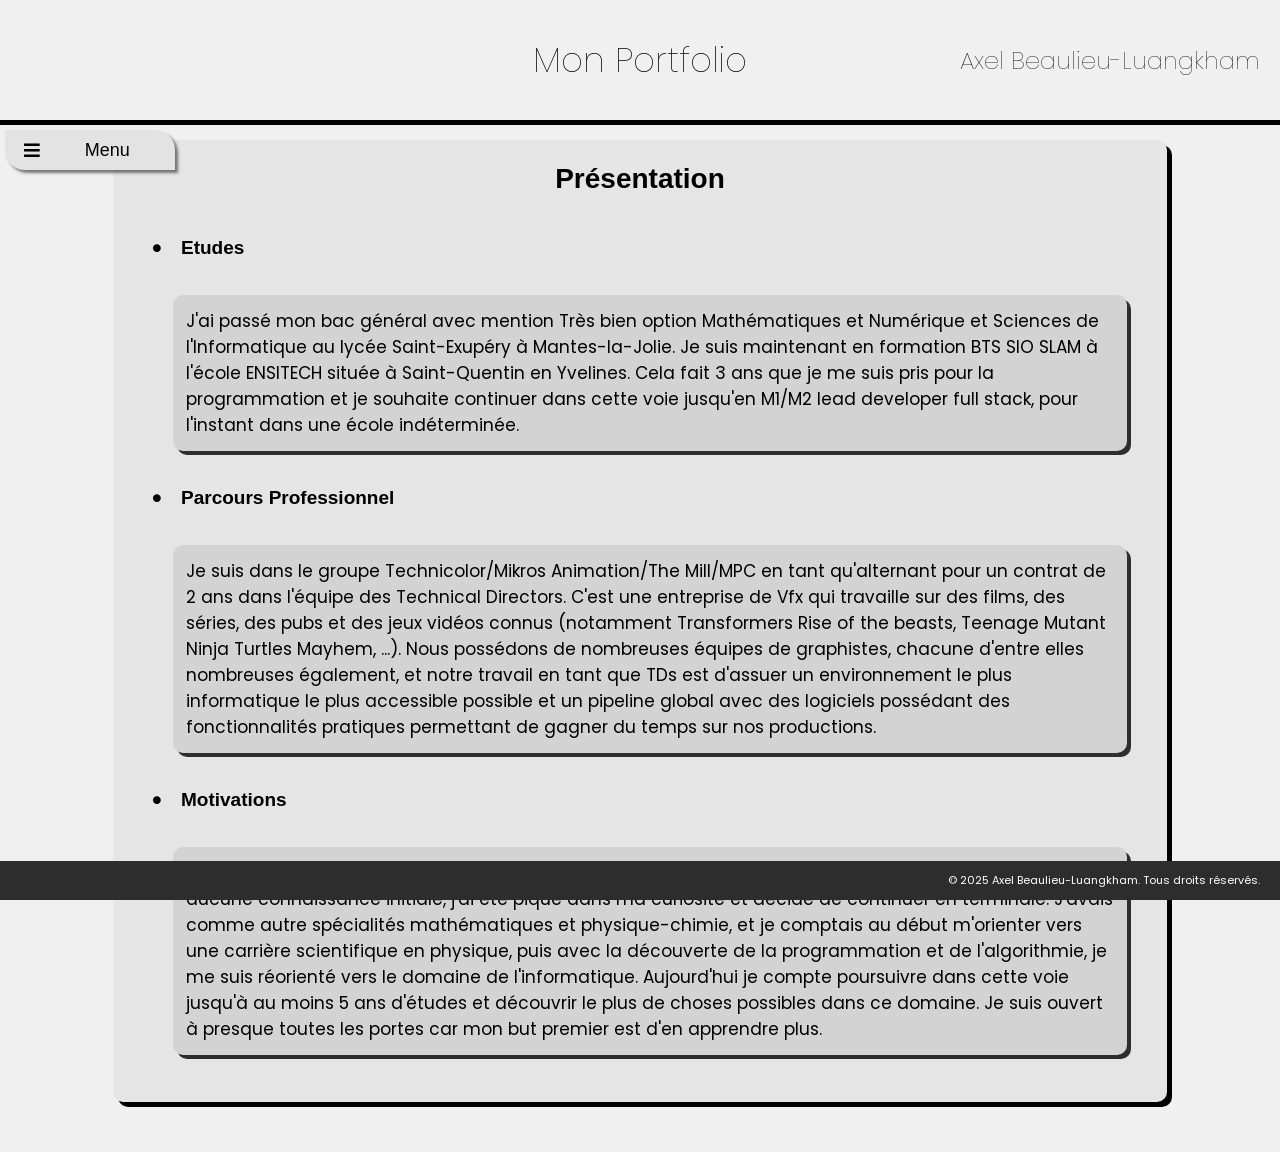
==== index.html @ f5ece67b "first commit" ====
<!DOCTYPE html>
<html>
    <head>
        <meta charset="UTF-8">
        <meta name="viewport" content="width=device-width, initial-scale=1">
        <link href="https://cdnjs.cloudflare.com/ajax/libs/font-awesome/5.15.4/css/all.min.css" rel="stylesheet">
        <link rel="stylesheet" href="https://cdn.jsdelivr.net/npm/bootstrap-icons/font/bootstrap-icons.css">
        <link rel="stylesheet" href="assets/css/main.css">
        <title>AxelBL Portfolio</title>
    </head>
    <body>
        <header>
            <div class="entete">
                <img src="">
                <h1 class="page-title">Mon Portfolio</h1>
                <h1 class="name-author">Axel Beaulieu-Luangkham</h1>
            </div>
        </header>
        <div id="toggle-nav" class="menu">
            <i id="menu-icon" class="fas fa-bars"></i>
            <button id="menu-button" class="menu-button">Menu</button>
        </div>
        <nav id="nav" class="nav">
            <a href="index.html">Accueil</a><hr>
            <a href="fähigkeiten.html">Compétences</a><hr>
            <a href="Persönliche Projekte.html">Projets Personnels</a><hr>
            <a href="Ausbildung.html">Formation</a><hr>
            <a href="Geschäft.html">Entreprise</a><hr>
            <a href="Technologieuhr.html">Veille Technologique</a><hr>
            <a href="wieder aufnehmen.html">CV</a><hr>
            <a href="Kontakte.html">Contacts</a>
        </nav>
        <div class="main">
            <div class="main-box">
                <h2 class="topic-title">Présentation</h2>
                <div class="main-content">
                    <div class="mainbox-subcontent-title"><i class="fas fa-circle"></i><h3>Etudes</h3></div>
                    <p class="mainbox-subcontent">
                        J'ai passé mon bac général avec mention Très bien option Mathématiques et 
                        Numérique et Sciences de l'Informatique au lycée Saint-Exupéry à Mantes-la-Jolie.
                        Je suis maintenant en formation BTS SIO SLAM à l'école ENSITECH située à
                        Saint-Quentin en Yvelines. Cela fait 3 ans que je me suis pris pour la
                        programmation et je souhaite continuer dans cette voie jusqu'en M1/M2
                        lead developer full stack, pour l'instant dans une école indéterminée.
                    </p>
                    <div class="mainbox-subcontent-title"><i class="fas fa-circle"></i><h3>Parcours Professionnel</h3></div>
                    <p class="mainbox-subcontent">
                        Je suis dans le groupe Technicolor/Mikros Animation/The Mill/MPC en tant
                        qu'alternant pour un contrat de 2 ans dans l'équipe des Technical Directors.
                        C'est une entreprise de Vfx qui travaille sur des films, des séries, des pubs
                        et des jeux vidéos connus (notamment Transformers Rise of the beasts, Teenage
                        Mutant Ninja Turtles Mayhem, ...). Nous possédons de nombreuses équipes de
                        graphistes, chacune d'entre elles nombreuses également, et notre travail en
                        tant que TDs est d'assuer un environnement le plus informatique le plus
                        accessible possible et un pipeline global avec des logiciels possédant des
                        fonctionnalités pratiques permettant de gagner du temps sur nos productions.
                    </p>
                    <div class="mainbox-subcontent-title"><i class="fas fa-circle"></i><h3>Motivations</h3></div>
                    <p class="mainbox-subcontent">
                        J'ai découvert l'informatique en option NSI en première au lycée, et étant le seul
                        domaine dont je n'avais aucune connaissance initiale, j'ai été piqué dans ma
                        curiosité et décidé de continuer en terminale. J'avais comme autre spécialités
                        mathématiques et physique-chimie, et je comptais au début m'orienter vers une
                        carrière scientifique en physique, puis avec la découverte de la programmation
                        et de l'algorithmie, je me suis réorienté vers le domaine de l'informatique.
                        Aujourd'hui je compte poursuivre dans cette voie jusqu'à au moins 5 ans d'études
                        et découvrir le plus de choses possibles dans ce domaine. Je suis ouvert à presque
                        toutes les portes car mon but premier est d'en apprendre plus.
                    </p>
                </div>
            </div>
        </div>
        <footer>
            <p>&copy; 2025 Axel Beaulieu-Luangkham. Tous droits réservés.</p>
        </footer>
        <script src="assets/js/main.js"></script>
    </body>
</html>
---- assets/css/main.css ----
@import url('https://fonts.googleapis.com/css2?family=Montserrat:ital,wght@0,100..900;1,100..900&display=swap');
@import url('https://fonts.googleapis.com/css2?family=Montserrat:ital,wght@0,100..900;1,100..900&family=Poppins:ital,wght@0,100;0,200;0,300;0,400;0,500;0,600;0,700;0,800;0,900;1,100;1,200;1,300;1,400;1,500;1,600;1,700;1,800;1,900&display=swap');
@import url('https://fonts.googleapis.com/css2?family=Inter:ital,opsz,wght@0,14..32,100..900;1,14..32,100..900&family=Montserrat:ital,wght@0,100..900;1,100..900&family=Poppins:ital,wght@0,100;0,200;0,300;0,400;0,500;0,600;0,700;0,800;0,900;1,100;1,200;1,300;1,400;1,500;1,600;1,700;1,800;1,900&display=swap');

html{
    -ms-text-size-adjust: 100%;
    -webkit-text-size-adjust: 100%;
}
body{
    margin: 0;
    padding: 0;
    font-family: 'Poppins';
    font-size: 17px;
    background-color: #f0f0f0;
    color: #000000;
}

h2, h3{
    font-family: "Gill sans", sans-serif;
}

h3{
    font-size: 19px;
}

header{
    display: flex;
    flex-direction: column;
    position: fixed;
    z-index: 6;
    top: 0;
    width: 100%;
    height: 120px;
    background-color: #f0f0f0;
    box-shadow: 0 5px 0 #000000;
}

header.minimized{
    height: 80px;
}

nav{
    display: flex;
    flex-direction: column;
    position: absolute;
    z-index: 4;
    font-family: "Gill sans", sans-serif;
    background-color: #e3e3e3;
    width: 170px;
    padding: 10px 0 10px 0;
    border-radius: 0 20px 0 20px;
    box-shadow: 3px 3px 3px rgb(0, 0, 0, 0.5);
    left: -200px;
    top: 100px;
    align-items: center;
    transition: 0.3s all ease-in-out;
}

nav:hover{
    box-shadow: 3px 3px 0 black;
    transition: 0.2s all;
}

footer{
    display: flex;
    justify-content: right;
    position: fixed;
    width: 100%;
    bottom: 0;
    right: 0;
    font-size: 11px;
    background-color: #2d2d2d;
    color: white;
}

footer p{
    margin-right: 20px;
}

.entete{
    display: flex;
    flex-direction: baseline;
    width: 100%;
    height: 120px;
    align-items: center;
}

.entete.minimized{
    height: 70px;
}

.page-title{
    align-self: center;
    margin-left: 50%;
    transform: translateX(-50%);
    font-weight: 100;
    font-size: 34px;
}

.name-author{
    margin-left: auto;
    margin-right: 20px;
    font-weight: 100;
    font-size: 24px;
}

.menu{
    display : flex;
    position: fixed;
    z-index: 5;
    height: 40px;
    width: 170px;
    align-items: center;
    top: 130px;
    margin: 0 0 0 5px;
    background-color: #e3e3e3;
    border-radius: 0 20px 0 20px;
    box-shadow: 3px 3px 3px rgb(0, 0, 0, 0.5);
    justify-content: space-around;
}

.menu:hover{
    cursor: pointer;
    box-shadow: 3px 3px 0 black;
    margin-left: 3px;
    background-color: #dddddd;
    transition: 0.2s all;
}

.menu #menu-icon, .menu-button{
    font-size: 18px;
    color: #000000;
    background-color: inherit;
    border: none;
}

.menu-button{
    margin-right: 20px;
}

.menu-button:hover{
    cursor: pointer;
}

.show{
    display: flex;
    position: fixed;
    top: 180px;
    left: 5px;
}

nav a{
    color: #000000;
    text-decoration: none;
    padding: 5px;
    width: 90%;
}

nav a:hover{
    background-color: #dddddd;
    font-size: 16px;
    transition: 0.2s all;
}

nav hr{
    padding: 0px;
    width: calc(100% - 30px);
    color: #ffffff;
}

.main{
    display: flex;
    position: relative;
    flex-direction: column;
    align-items:center;
    width: calc(100% - 40px);
    height: calc(100% - 200px);
    margin: 140px 20px 50px 20px;
}

.main-box{
    display: flex;
    position: relative;
    flex-direction: column;
    width: 85%;
    background-color: #e5e5e5;
    border-radius: 10px;
    box-shadow: 5px 5px 0 black;
}

.CV {
    display: flex;
    position: relative;
    flex-direction: column;
    width: 40%;
    background-color: #e5e5e5;
    border-radius: 10px;
    box-shadow: 5px 5px 0 black;
}

.topic-title{
    align-self: center;
    font-size: 28px;
}

.main-content{
    margin: 0 40px 30px 40px;
}

.main-content .mainbox-subcontent-title{
    display: flex;
    align-items: center;
    gap: 20px;
}

.main-content .fa-circle{
    font-size: 8px;
}

.main-content .fa-square{
    font-size: 8px;
}

.main-content .mainbox-subcontent{
    margin-left: 20px;
    background-color: #d3d3d3;
    padding: 13px;
    border-radius: 10px;
    box-shadow: 4px 4px 0 rgb(0, 0, 0, 0.8);
}

.mainbox-subcontent .bi-plus{
    font-size: 20px;
}

.mainbox-subcontent a {
    text-decoration: none;
    color: blueviolet;
    font-weight: 600;
}

.mainbox-subcontent a:hover {
    text-decoration: underline;
}
.mainbox-subcontent img {
    align-self: center;
    width: 800px;
}

.projet-main-box {
    display: flex;
    position: relative;
    width: 85%;
    flex-direction: column;
    background-color: #e5e5e5;
    border-radius: 10px;
    box-shadow: 5px 5px 0 black;
}

.projet-main-content {
    display: flex;
    position: relative;
    margin: 20px 0 50px 60px;
    flex-wrap: wrap;
    flex-direction: row;
    gap: 30px;
    width: 90%;
}

.projet-box {
    display: flex;
    position: relative;
    flex-direction: column;
    background-color: #d3d3d3;
    padding: 13px;
    border-radius: 15px;
    box-shadow: 4px 4px 0 rgb(0, 0, 0, 0.8);
    width: calc(33% - 42px);
}

.projet-box a {
    font-size: 18px;
    font-weight: bold;
    text-decoration: none;
}

.projet-box a:hover {
    color: #6952ad;
    text-decoration: underline;
}

.projet-box .fa-circle {
    font-size: 8px;
}

.projet-title {
    display: flex;
    position: relative;
    align-self: center;
    font-size: 21px;
}

.projet-main-content .mainbox-subcontent-title{
    display: flex;
    align-items: center;
    gap: 20px;
}

.skill {
    font-size: 18px;
    font-weight: 500;
    margin-left: 10px;
    gap: 10px;
}

#prog-skills {
    position: relative;
    display: flex;
    flex-direction: row;
    justify-content: space-between;
}

.prog-lang:first-child {
    margin-left: 0;
    display: flex;
    flex-direction: column;
}

.prog-lang:nth-child(2) {
    margin-left: auto;
    margin-right: auto;
    display: flex;
    flex-direction: column;
}

.skill .fa-star{
    font-size: 17px;
    color: #910707;
}

.skill .fa-square{
    font-size: 14px;
    color: #0c2a99;
}

.sources-detail{
    display: none;
}

.sources-detail.show{
    opacity: 1;
}

.toggle_sources .fa-chevron-right {
    cursor: pointer;
}

.toggle_sources .fa-chevron-down {
    cursor: pointer;
}
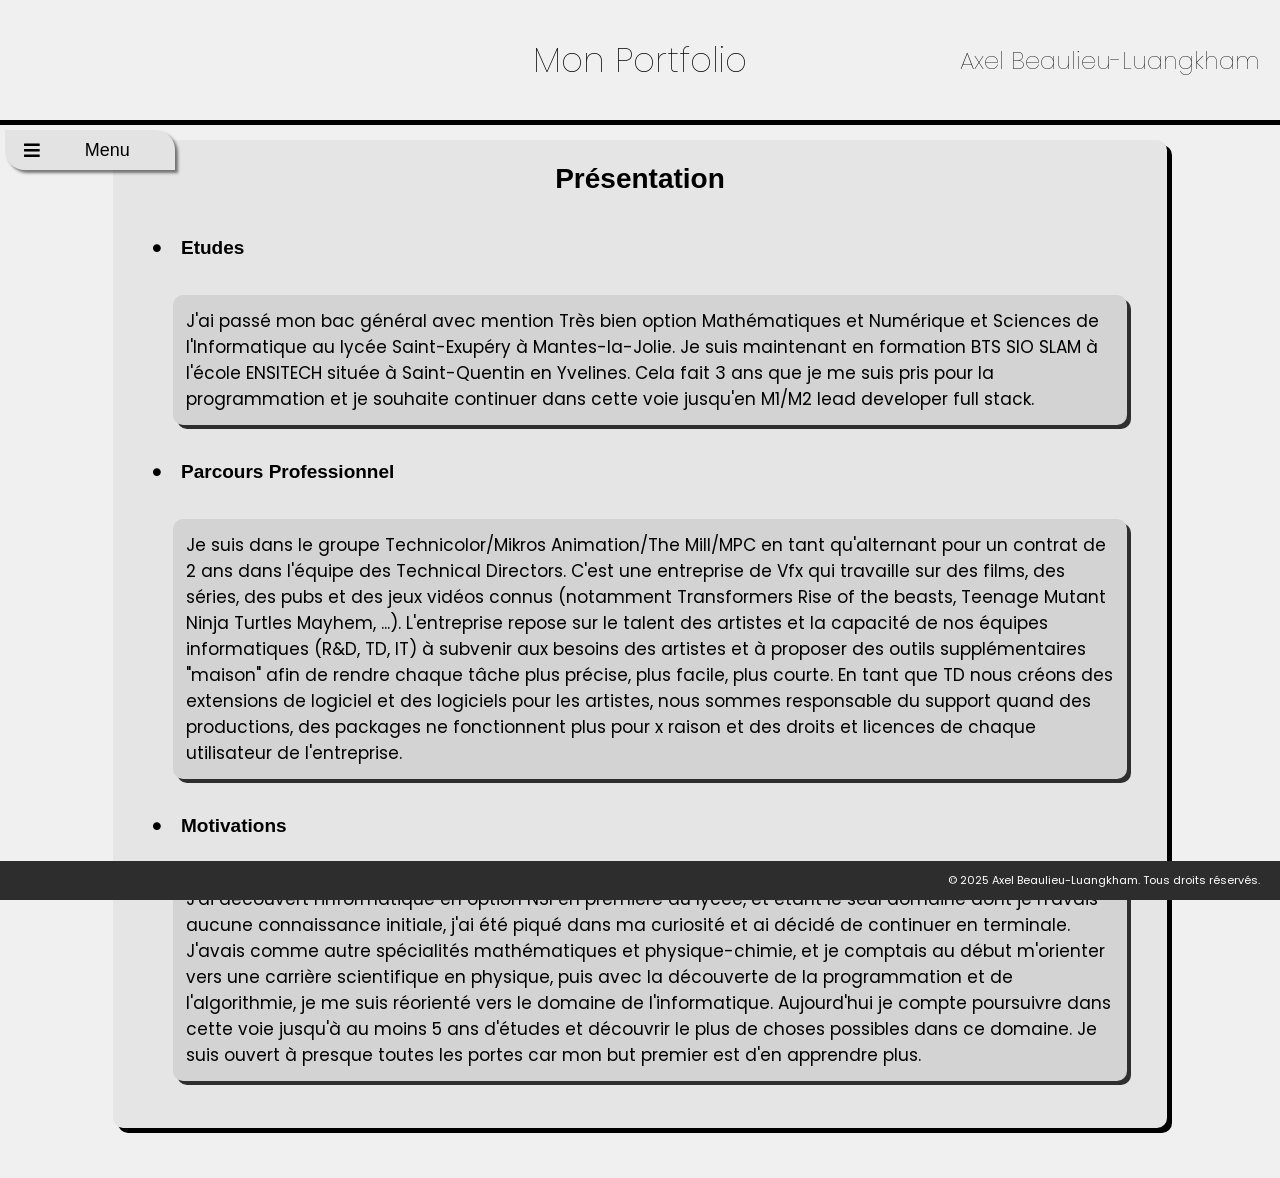
==== commit ac0b34d7: "feat: ajout d'informations complémentaires sur diverses pages" ====
--- a/index.html
+++ b/index.html
@@ -23,7 +23,7 @@
         <nav id="nav" class="nav">
             <a href="index.html">Accueil</a><hr>
             <a href="fähigkeiten.html">Compétences</a><hr>
-            <a href="Persönliche Projekte.html">Projets Personnels</a><hr>
+            <a href="Persönliche Projekte.html">Projets</a><hr>
             <a href="Ausbildung.html">Formation</a><hr>
             <a href="Geschäft.html">Entreprise</a><hr>
             <a href="Technologieuhr.html">Veille Technologique</a><hr>
@@ -41,7 +41,7 @@
                         Je suis maintenant en formation BTS SIO SLAM à l'école ENSITECH située à
                         Saint-Quentin en Yvelines. Cela fait 3 ans que je me suis pris pour la
                         programmation et je souhaite continuer dans cette voie jusqu'en M1/M2
-                        lead developer full stack, pour l'instant dans une école indéterminée.
+                        lead developer full stack.
                     </p>
                     <div class="mainbox-subcontent-title"><i class="fas fa-circle"></i><h3>Parcours Professionnel</h3></div>
                     <p class="mainbox-subcontent">
@@ -49,17 +49,19 @@
                         qu'alternant pour un contrat de 2 ans dans l'équipe des Technical Directors.
                         C'est une entreprise de Vfx qui travaille sur des films, des séries, des pubs
                         et des jeux vidéos connus (notamment Transformers Rise of the beasts, Teenage
-                        Mutant Ninja Turtles Mayhem, ...). Nous possédons de nombreuses équipes de
-                        graphistes, chacune d'entre elles nombreuses également, et notre travail en
-                        tant que TDs est d'assuer un environnement le plus informatique le plus
-                        accessible possible et un pipeline global avec des logiciels possédant des
-                        fonctionnalités pratiques permettant de gagner du temps sur nos productions.
+                        Mutant Ninja Turtles Mayhem, ...). L'entreprise repose sur le talent des artistes
+                        et la capacité de nos équipes informatiques (R&D, TD, IT) à subvenir aux besoins
+                        des artistes et à proposer des outils supplémentaires "maison" afin de rendre
+                        chaque tâche plus précise, plus facile, plus courte. En tant que TD nous créons
+                        des extensions de logiciel et des logiciels pour les artistes, nous sommes
+                        responsable du support quand des productions, des packages ne fonctionnent plus pour
+                        x raison et des droits et licences de chaque utilisateur de l'entreprise.
                     </p>
                     <div class="mainbox-subcontent-title"><i class="fas fa-circle"></i><h3>Motivations</h3></div>
                     <p class="mainbox-subcontent">
                         J'ai découvert l'informatique en option NSI en première au lycée, et étant le seul
                         domaine dont je n'avais aucune connaissance initiale, j'ai été piqué dans ma
-                        curiosité et décidé de continuer en terminale. J'avais comme autre spécialités
+                        curiosité et ai décidé de continuer en terminale. J'avais comme autre spécialités
                         mathématiques et physique-chimie, et je comptais au début m'orienter vers une
                         carrière scientifique en physique, puis avec la découverte de la programmation
                         et de l'algorithmie, je me suis réorienté vers le domaine de l'informatique.
--- a/assets/css/main.css
+++ b/assets/css/main.css
@@ -244,7 +244,9 @@
 }
 .mainbox-subcontent img {
     align-self: center;
-    width: 800px;
+    display: flex;
+    position: relative;
+    width: 100%;
 }
 
 .projet-main-box {
@@ -275,7 +277,8 @@
     padding: 13px;
     border-radius: 15px;
     box-shadow: 4px 4px 0 rgb(0, 0, 0, 0.8);
-    width: calc(33% - 42px);
+    width: calc(33.333% - 20px);
+    box-sizing: border-box;
 }
 
 .projet-box a {
